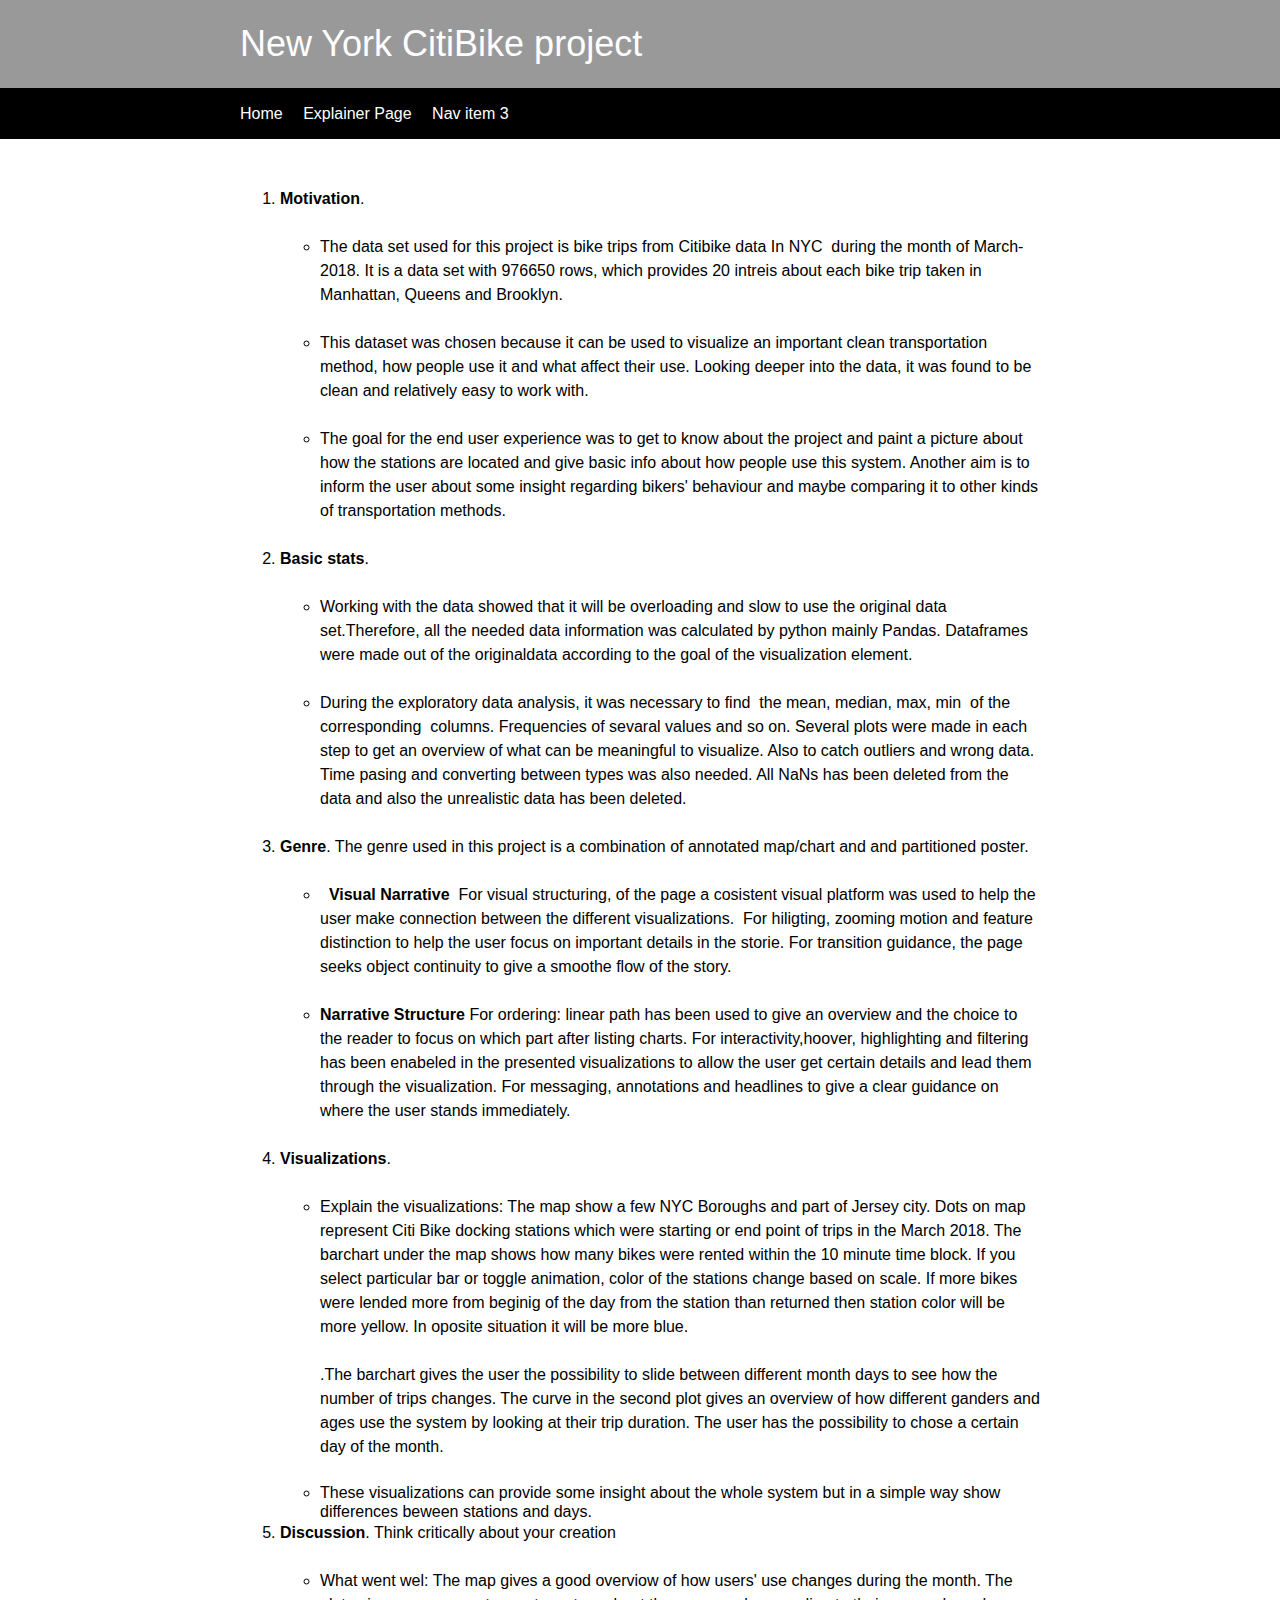
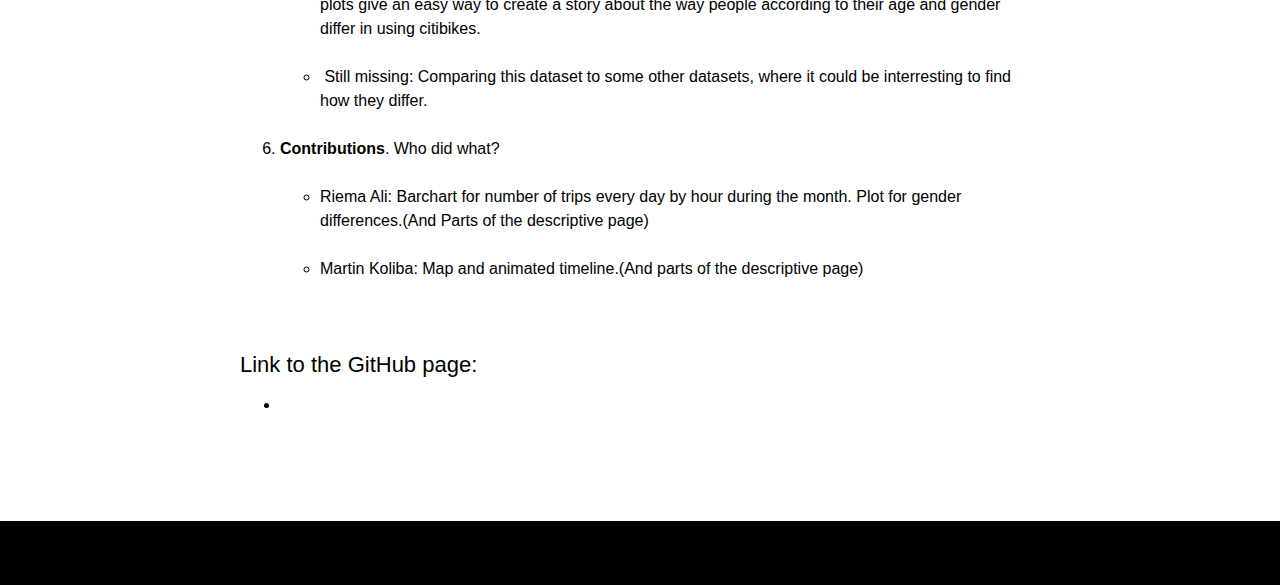
==== datavisproject/explainer.html @ eb89a76a "test" ====
<!DOCTYPE html>
<html lang="en">

<head>
    <meta charset="utf-8">
    <meta http-equiv="X-UA-Compatible" content="IE=edge">
    <title>Data Visualisation - Assigment 1</title>
    <meta name="viewport" content="width=device-width, initial-scale=1">
    <meta name="Description" lang="en" content="ADD SITE DESCRIPTION">

    <!-- icons -->
    <!--
    <link rel="apple-touch-icon" href="assets/img/apple-touch-icon.png">
    <link rel="shortcut icon" href="favicon.ico">
    -->

    <!-- Override CSS file - add your own CSS rules -->
    <link rel="stylesheet" href="css/styles.css">


    
    <script src="https://cdnjs.cloudflare.com/ajax/libs/jquery/3.3.1/jquery.min.js"></script>
    <script> 
        $(function () {
            $("#includedContent").load("menu.html");
        });
    </script>
</head>


<body>

    <div class="header">
        <div class="container">
            <h1 class="header-heading">New York CitiBike project</h1>
        </div>
    </div>

    <div class="nav-bar">
        <div class="container">
            <div id="includedContent"></div>
        </div>
    </div>
    <div class="content">
        <div class="container">
            <div class="main">
                <div class="markdown-body">
                    <div>
                        <div>
                            <div>
                                <div>
                                    <ol>
                                        <li>
                                            <p>
                                                <strong>Motivation</strong>.</p>
                                            <div>
                                                <ul>
                                                    <li>
                                                        <p>The data set used for this project is bike trips from Citibike data
                                                            In NYC&nbsp; during the month of March-2018. It is a data set
                                                            with 976650 rows, which provides 20 intreis about each bike trip
                                                            taken in Manhattan, Queens and Brooklyn. </p>
                                                    </li>
                                                    <li>
                                                        <p>This dataset was chosen because it can be used to visualize an important
                                                            clean transportation method, how people use it and what affect
                                                            their use. Looking deeper into the data, it was found to be clean
                                                            and relatively easy to work with.</p>
                                                    </li>
                                                    <li>
                                                        <p>The goal for the end user experience was to get to know about the
                                                            project and paint a picture about how the stations are located
                                                            and give basic info about how people use this system. Another
                                                            aim is to inform the user about some insight regarding bikers'
                                                            behaviour and maybe comparing it to other kinds of transportation
                                                            methods.</p>
                                                    </li>
                                                </ul>
                                            </div>
                                        </li>
                                        <li>
                                            <p>
                                                <strong>Basic stats</strong>. </p>
                                            <div>
                                                <ul>
                                                    <li>
                                                        <p>Working with the data showed that it will be overloading and slow
                                                            to use the original data set.Therefore, all the needed data information
                                                            was calculated by python mainly Pandas. Dataframes were made
                                                            out of the originaldata according to the goal of the visualization
                                                            element. </p>
                                                    </li>
                                                    <li>
                                                        <p>During the exploratory data analysis, it was necessary to find&nbsp;
                                                            the mean, median, max, min&nbsp; of the corresponding&nbsp; columns.
                                                            Frequencies of sevaral values and so on. Several plots were made
                                                            in each step to get an overview of what can be meaningful to
                                                            visualize. Also to catch outliers and wrong data. Time pasing
                                                            and converting between types was also needed. All NaNs has been
                                                            deleted from the data and also the unrealistic data has been
                                                            deleted. </p>
                                                    </li>
                                                </ul>
                                            </div>
                                        </li>
                                        <li>
                                            <p>
                                                <strong>Genre</strong>. The genre used in this project is a combination of annotated
                                                map/chart and and partitioned poster.</p>
                                            <div>
                                                <ul>
                                                    <li>
                                                        <p>&nbsp;
                                                            <strong>Visual Narrative</strong>&nbsp; For visual structuring, of the
                                                            page a cosistent visual platform was used to help the user make
                                                            connection between the different visualizations.&nbsp; For hiligting,
                                                            zooming motion and feature distinction to help the user focus
                                                            on important details in the storie. For transition guidance,
                                                            the page seeks object continuity to give a smoothe flow of the
                                                            story.</p>
                                                    </li>
                                                    <li>
                                                        <p>
                                                            <strong>Narrative Structure</strong> For ordering: linear path has been
                                                            used to give an overview and the choice to the reader to focus
                                                            on which part after listing charts. For interactivity,hoover,
                                                            highlighting and filtering has been enabeled in the presented
                                                            visualizations to allow the user get certain details and lead
                                                            them through the visualization. For messaging, annotations and
                                                            headlines to give a clear guidance on where the user stands immediately.</p>
                                                    </li>
                                                </ul>
                                            </div>
                                        </li>
                                        <li>
                                            <p>
                                                <strong>Visualizations</strong>.</p>
                                            <div>
                                                <ul>
                                                    <li>
                                                        <p>Explain the visualizations: The map show a few NYC Boroughs and part
                                                            of Jersey city. Dots on map represent Citi Bike docking stations 
                                                            which were starting or end point of trips in the March 2018. 
                                                            The barchart under the map shows how many bikes were rented within the 
                                                            10 minute time block. If you select particular bar or toggle animation, 
                                                            color of the stations change based on scale. If more bikes were lended more 
                                                            from beginig of the day from the station than returned then station color will be more yellow. 
                                                            In oposite situation it will be more blue.</p>
                                                        <p>    
                                                            .The barchart gives the
                                                            user the possibility to slide between different month days to
                                                            see how the number of trips changes. The curve in the second
                                                            plot gives an overview of how different ganders and ages use
                                                            the system by looking at their trip duration. The user has the
                                                            possibility to chose a certain day of the month. </p>
                                                    </li>
                                                    <li>These visualizations can provide some insight about the whole system
                                                        but in a simple way show differences beween stations and days. </li>
                                                </ul>
                                            </div>
                                        </li>
                                        <li>
                                            <p>
                                                <strong>Discussion</strong>. Think critically about your creation</p>
                                            <div>
                                                <ul>
                                                    <li>
                                                        <p>What went wel: The map gives a good overviow of how users' use changes
                                                            during the month. The plots give an easy way to create a story
                                                            about the way people according to their age and gender differ
                                                            in using citibikes.</p>
                                                    </li>
                                                    <li>
                                                        <p>&nbsp;Still missing: Comparing this dataset to some other datasets,
                                                            where it could be interresting to find how they differ.</p>
                                                    </li>
                                                </ul>
                                            </div>
                                        </li>
                                        <li>
                                            <p>
                                                <strong>Contributions</strong>. Who did what?</p>
                                            <div>
                                                <ul>
                                                    <li>
                                                        <p>Riema Ali: Barchart for number of trips every day by hour during
                                                            the month. Plot for gender differences.(And Parts of the descriptive
                                                            page)</p>
                                                    </li>
                                                    <li>
                                                        <p>Martin Koliba: Map and animated timeline.(And parts of the descriptive
                                                            page)</p>
                                                    </li>
                                                </ul>
                                            </div>
                                        </li>
                                    </ol>
                                </div>
                                <div>
                                    <p>&nbsp;</p>
                                </div>
                            </div>
                            <div>
                                <h3 id="user-content-handing-in-project-assignment-b">Link to the GitHub page: </h3>
                                <div>
                                    <ul>
                                        <li>
                                            <p>&nbsp;</p>
                                        </li>
                                    </ul>
                                </div>
                            </div>
                        </div>
                    </div>
                </div>
                <div id="wiki-footer" class="wiki-footer gollum-markdown-content boxed-group">
                    <div class="boxed-group-inner wiki-auxiliary-content  markdown-body">
                        <p>&nbsp;</p>
                    </div>
                </div>

            </div>
        </div>
    </div>
    <div class="footer">
        <div class="container">

        </div>
    </div>
</body>

</html>
---- datavisproject/css/styles.css ----
/* -----------------------
Base styles
------------------------*/

body
{
	margin: 0;
	padding: 0;
	
	background-color: #eee;
	font: 1em/1.2 "Helvetica Neue", Helvetica, Arial, Geneva, sans-serif;
}

h1,h2,h3,h4,h5,h6
{
	margin: 0 0 .5em;
	font-weight: 500;
	line-height: 1.1;
}

h1 { font-size: 2.25em; } /* 36px */
h2 { font-size: 1.75em; } /* 28px */
h3 { font-size: 1.375em; } /* 22px */
h4 { font-size: 1.125em; } /* 18px */
h5 { font-size: 1em; } /* 16px */
h6 { font-size: .875em; } /* 14px */

p
{
	margin: 0 0 1.5em;
	line-height: 1.5;
}

blockquote
{
	padding: 1em 2em;
	margin: 0 0 2em;
	border-left: 5px solid #eee;
}

hr
{
	height: 0;
	margin-top: 1em;
	margin-bottom: 2em;
	border: 0;
	border-top: 1px solid #ddd;
}

table
{
	background-color: transparent;
	border-spacing: 0;
	border-collapse: collapse;
	border-top: 1px solid #ddd;
}

th, td
{
	padding: .5em 1em;
	vertical-align: top;
	text-align: left;
	border-bottom: 1px solid #ddd;
}

a:link { color: royalblue; }
a:visited { color: purple; }
a:focus { color: black; }
a:hover { color: green; }
a:active { color: red; }

/* -----------------------
Layout styles
------------------------*/

.container
{
	max-width: 50em;
	margin: 0 auto;
}

.header
{
	color: #fff;
	background: #999;
	padding: 1em 1.25em;
}

.header-heading { margin: 0; }

.nav-bar
{
	background: #000;
	padding: 0;
}

.content
{
	padding: 1em 1.25em;
	background-color: #fff;
}

.footer
{
	color: #fff;
	background: #000;
	padding: 1em 1.25em;
}

/* -----------------------
Nav
------------------------*/

.nav
{
	margin: 0;
	padding: 0;
	list-style: none;
}

.nav li
{
	display: inline;
	margin: 0;
}

.nav a
{
	display: block;
	padding: .7em 1.25em;
	color: #fff;
	text-decoration: none;
	border-bottom: 1px solid gray;
}

.nav a:link { color: white; }
.nav a:visited { color: white; }

.nav a:focus
{
	color: black;
	background-color: white;
}

.nav a:hover
{
	color: white;
	background-color: green;
}

.nav a:active
{
	color: white;
	background-color: red;
}

/* -----------------------
Single styles
------------------------*/

.img-responsive { max-width: 100%; }

.btn
{
	color: #fff !important;
	background-color: royalblue;
	border-color: #222;
	display: inline-block;
	padding: .5em 1em;
	margin-bottom: 0;
	font-weight: 400;
	line-height: 1.2;
	text-align: center;
	white-space: nowrap;
	vertical-align: middle;
	cursor: pointer;
	border: 1px solid transparent;
	border-radius: .2em;
	text-decoration: none;
}

.btn:hover
{
	color: #fff !important;
	background-color: green;
}

.btn:focus
{
	color: #fff !important;
	background-color: black;
}

.btn:active
{
	color: #fff !important;
	background-color: red;
}

.table
{
	width: 100%;
	max-width: 100%;
	margin-bottom: 20px;
}

.list-unstyled
{
	padding-left: 0;
	list-style: none;
}

.list-inline
{
	padding-left: 0;
	margin-left: -5px;
	list-style: none;
}

.list-inline > li
{
	display: inline-block;
	padding-right: 5px;
	padding-left: 5px;
}


#NYC-barchar {
	float: right;
}

#NYC-container {
	display: block;
	width: 100%; 
	
}

/* -----------------------
Wide styles
------------------------*/

@media (min-width: 42em)
{
	.header { padding: 1.5em 3em; }
	.nav-bar { padding: 1em 3em; }
	.content { padding: 2em 3em; }
	.footer { padding: 2em 3em; }
	
	.nav li
	{
		display: inline;
		margin: 0 1em 0 0;
	}
	
	.nav a
	{
		display: inline;
		padding: 0;
		border-bottom: 0;
	}
}

#nyc_map {
	border: 1px; 
	border-style: solid; 
	border-color:#000;
}

.color_scale {
	width:15px;
    height: 30px;
    float: left;
    margin-left: 1px;
}

#color-legent{
	width: 800px;
	height: 70px;
}

.legend_right{
 display: inline-block;
 float: right;
 width: 50%;
 text-align: right;
}

.legend_left{
	display: inline-block;
 	float: left;
 	width: 50%;
}
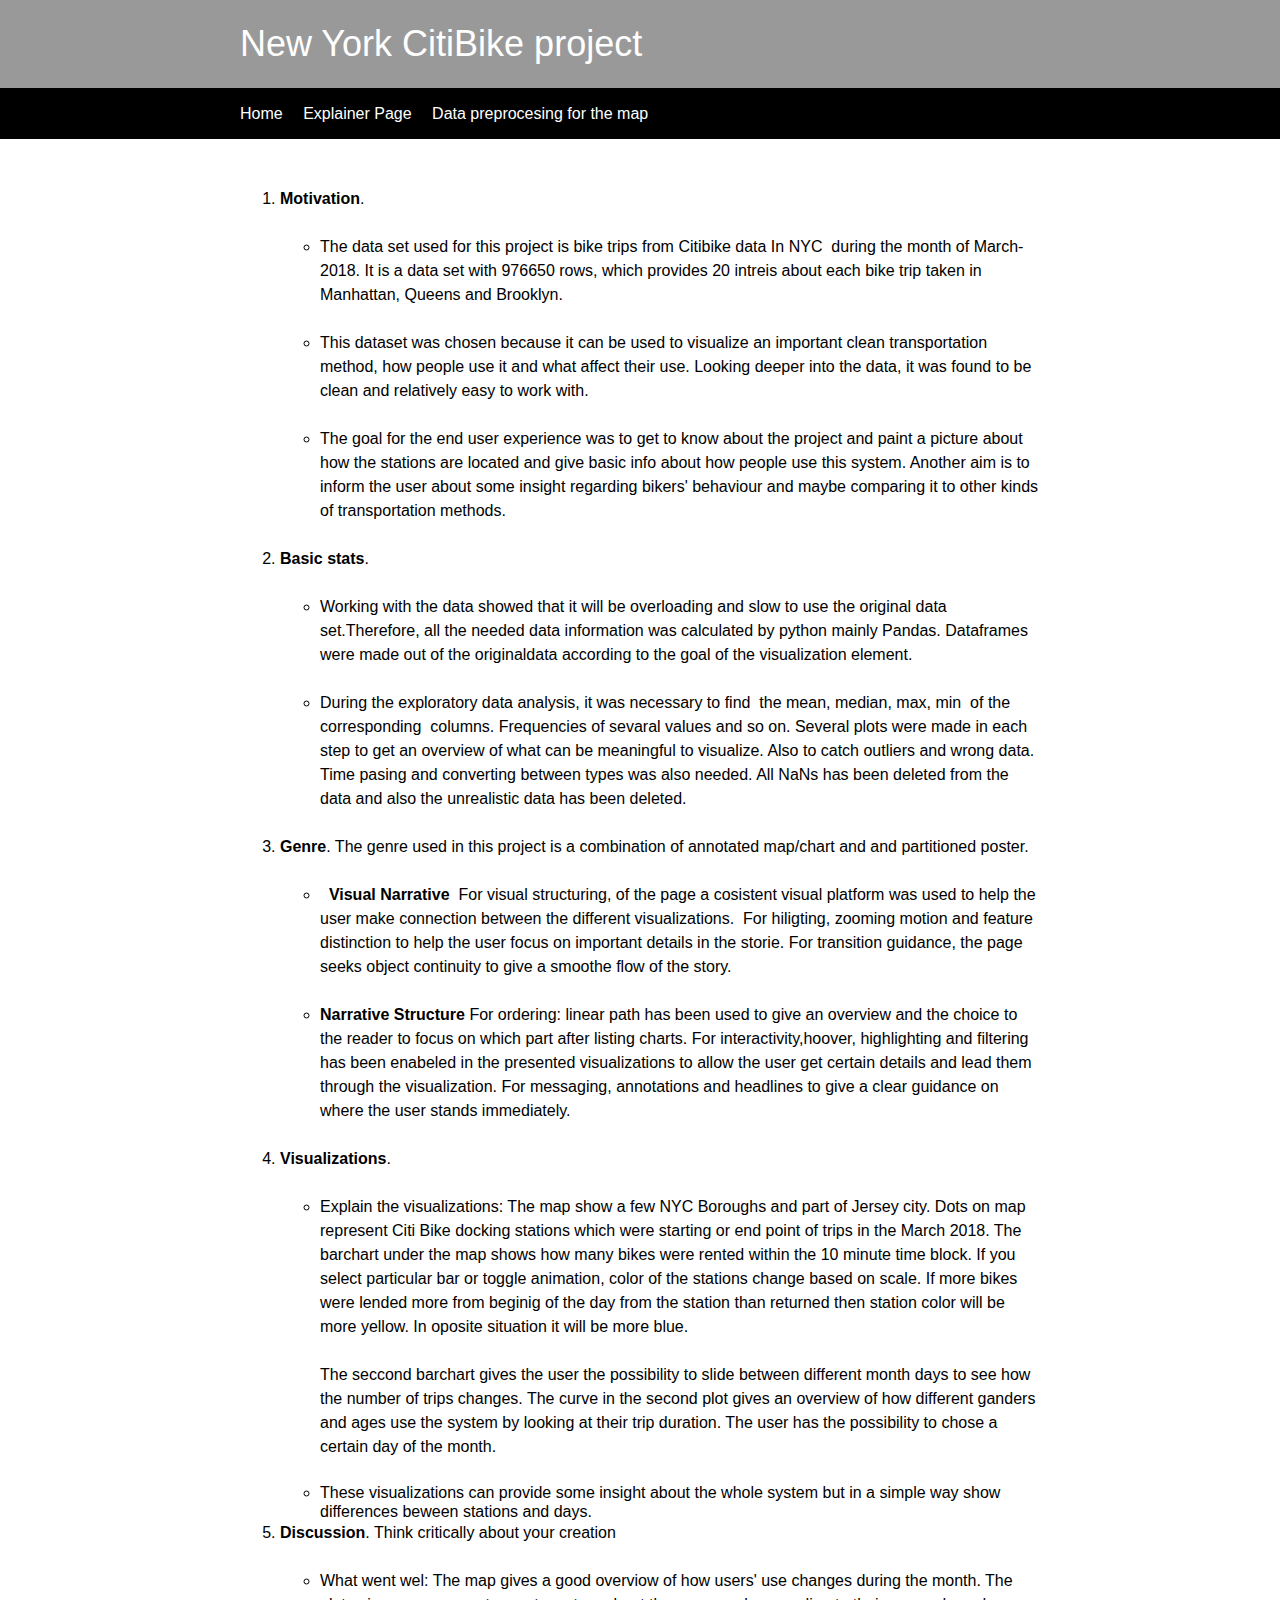
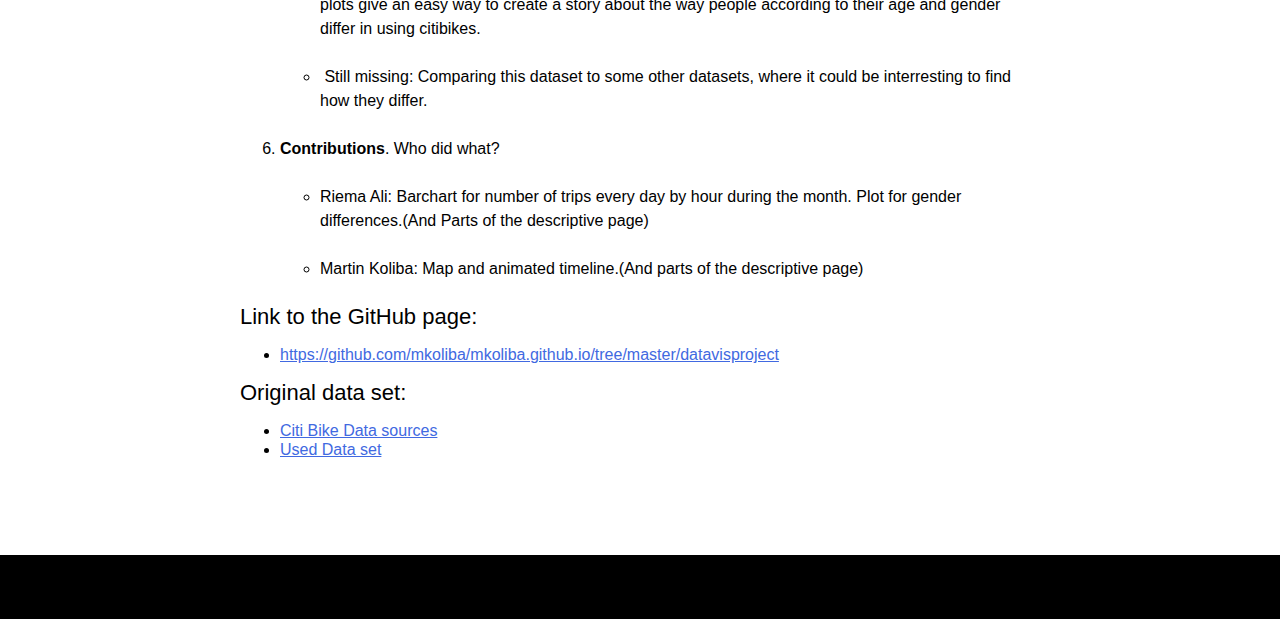
==== commit 9e65ff6f: "updated explainer page" ====
--- a/datavisproject/explainer.html
+++ b/datavisproject/explainer.html
@@ -147,7 +147,7 @@
                                                             from beginig of the day from the station than returned then station color will be more yellow. 
                                                             In oposite situation it will be more blue.</p>
                                                         <p>    
-                                                            .The barchart gives the
+                                                            The seccond barchart gives the
                                                             user the possibility to slide between different month days to
                                                             see how the number of trips changes. The curve in the second
                                                             plot gives an overview of how different ganders and ages use
@@ -196,19 +196,26 @@
                                         </li>
                                     </ol>
                                 </div>
-                                <div>
-                                    <p>&nbsp;</p>
-                                </div>
+                                
                             </div>
                             <div>
                                 <h3 id="user-content-handing-in-project-assignment-b">Link to the GitHub page: </h3>
-                                <div>
+                                
+                                
                                     <ul>
                                         <li>
-                                            <p>&nbsp;</p>
+                                                <a href="https://github.com/mkoliba/mkoliba.github.io/tree/master/datavisproject">https://github.com/mkoliba/mkoliba.github.io/tree/master/datavisproject</a>
                                         </li>
                                     </ul>
-                                </div>
+                                <h3> Original data set: </h3>
+                                <ul>
+                                        <li>
+                                                <a href="https://www.citibikenyc.com/system-data">Citi Bike Data sources</a>
+                                        </li>
+                                        <li>
+                                                <a href="https://s3.amazonaws.com/tripdata/201803-citibike-tripdata.csv.zip">Used Data set</a>
+                                        </li>
+                                </ul>
                             </div>
                         </div>
                     </div>
--- a/datavisproject/css/styles.css
+++ b/datavisproject/css/styles.css
@@ -289,4 +289,29 @@
 	display: inline-block;
  	float: left;
  	width: 50%;
+}
+
+circle {
+	fill: red;
+	stroke: #aaa;
+}
+
+#vis {
+	width: 600px;
+	float:left;
+	display: block;
+	width: 100%;
+	
+}
+#line {
+	width: 600px;
+	float:left;
+	display: block;
+	
+}
+
+.block-100{
+	display: block;
+	width: 100%;
+	clear: left;
 }